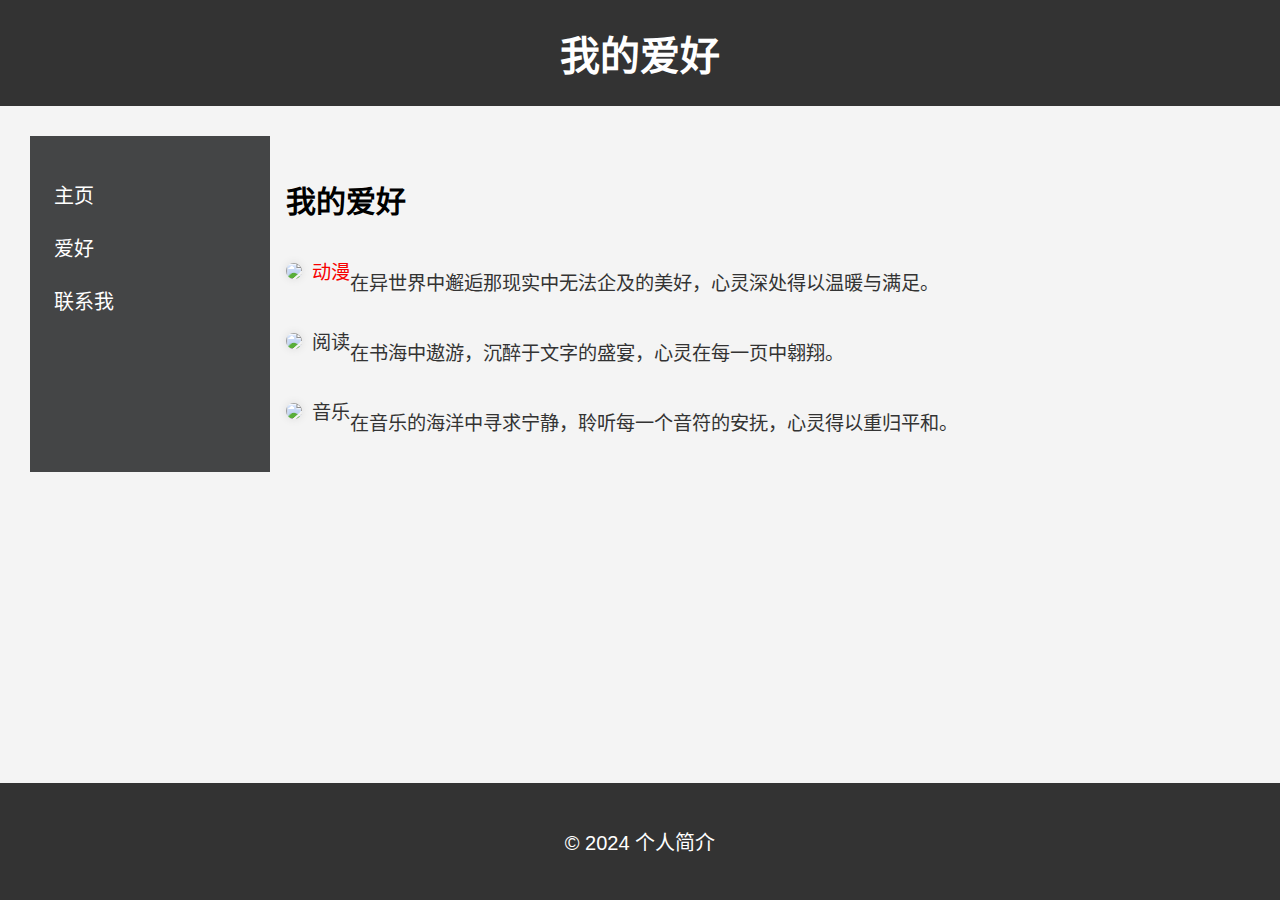
==== hobbies.html @ 4fb62782 "Add files via upload" ====
<!DOCTYPE html>
<html lang="zh-CN">
<head>
    <meta charset="UTF-8">
    <title>爱好</title>
    <link rel="stylesheet" href="css/hobbies.css">
</head>
<body>
    <header>
        <h1>我的爱好</h1>
    </header>
    <div class="container">
        <nav>
            <ul>
                <li><a href="index.html">主页</a></li>
                <li><a href="hobbies.html">爱好</a></li>
                <li><a href="contact.html">联系我</a></li>
            </ul>
        </nav>
        <main>
            <section>
                <h2>我的爱好</h2>
                <ul class="hobbies-list">
                    <li class="hobby-item">
                        <img src="../web/image/anime.jpg" >
                        <span><a href="anime.html">动漫</a></span>
                       <span><br> 在异世界中邂逅那现实中无法企及的美好，心灵深处得以温暖与满足。</span>
                    </li>
                    <li class="hobby-item">
                        <img src="../web/image/reading.jpg" >
                        <span>阅读</span>
                        <span><br> 在书海中遨游，沉醉于文字的盛宴，心灵在每一页中翱翔。</span>
                    </li>
                    <li class="hobby-item">
                        <img src="../web/image/music.jpg" >
                        <span>音乐</span>
                    <br><span><br> 在音乐的海洋中寻求宁静，聆听每一个音符的安抚，心灵得以重归平和。</span></br>
                    </li>
                </ul>
            </section>
        </main>
    </div>
    <footer>
        <p>&copy; 2024 个人简介</p>
    </footer>
</body>
</html>
---- css/hobbies.css ----
/* 通用样式 */
body {
    font-family: Arial, sans-serif;  /* 设置页面字体 */
    margin: 0;  /* 去除页面默认边距 */
    padding: 0;  /* 去除页面默认内边距 */
    background-color: #f4f4f4;  /* 设置页面背景色 */
    background-image: url('../image/background1.jpg');  /* 设置页面背景图片 */
    background-size: cover;  /* 让背景图片覆盖整个屏幕 */
    background-position: center;  /* 将背景图片居中 */
    background-repeat: no-repeat;  /* 禁止背景图片重复 */
    font-size: 20px; /* 设置基础字体大小 */
}

header {
    background-color: #333;  /* 设置页眉背景色 */
    color: #fff;  /* 设置页眉文字颜色 */
    padding: 1.5rem 0;  /* 设置页眉上下内边距 */
    text-align: center;  /* 使页眉文字居中 */
}

header h1 {
    margin: 0;  /* 去除页眉标题的默认外边距 */
}

.container {
    display: flex;  /* 使用flex布局 */
    padding: 30px;  /* 设置容器内边距 */
}

nav {
    width: 240px;  /* 设置边栏导航固定宽度 */
    background-color: rgb(68, 69, 70);  /* 设置边栏导航背景色 */
    padding: 1.5rem;  /* 设置边栏导航内边距 */
    box-sizing: border-box;  /* 设置边框盒模型为border-box */
}

nav ul {
    list-style-type: none;  /* 去除导航列表样式 */
    padding: 0;  /* 去除导航列表内边距 */
}

nav ul li {
    margin-bottom: 1.5rem;  /* 设置导航列表项之间的下外边距 */
}

nav ul li a {
    color: #ffffff;  /* 设置导航链接文字颜色 */
    text-decoration: none;  /* 去除导航链接下划线 */
}

main {
    flex: 1;
    padding: 1rem;
    box-sizing: border-box;
}

footer {
    background-color: #333;
    color: #fff;
    text-align: center;
    padding: 1.5rem 0;
    position: fixed;
    bottom: 0;
    width: 100%;
}

table {
    width: 100%;
    border-collapse: collapse;
    margin: 1rem 0;
}

table, th, td {
    border: 1px solid #ddd;
}

th, td {
    padding: 0.5rem;
    text-align: left;
}

form label {
    display: block;
    margin: 0.5rem 0 0.2rem;
}

form input, form textarea {
    width: 100%;
    padding: 0.5rem;
    margin-bottom: 1rem;
    border: 1px solid #ddd;
    border-radius: 4px;
}


form button {
    background-color: #333;  /* 设置表单按钮背景色 */
    color: #fff;  /* 设置表单按钮文字颜色 */
    border: none;  /* 去除表单按钮边框 */
    padding: 0.75rem 1.5rem;  /* 设置表单按钮内边距 */
    cursor: pointer;  /* 设置鼠标指针为手型 */
}

.image-section {
    display: flex;
    align-items: center;  /* 垂直居中 */
    margin-top: 60px;  /* 设置图片区域与上方内容的距离 */
    margin-left: 20px;
}

.image-container {
    flex: 0 0 auto;  /* 图片区域固定宽度 */
    margin-right: 30px;  /* 图片与文字之间的间距 */
}

.image-container img {
    max-width: 160px;  /* 图片最大宽度为容器宽度 */
    width: 100%;  /* 图片宽度占满容器 */
    height: auto;  /* 高度自适应 */
    border-radius: 8px;  /* 图片圆角 */
    box-shadow: 0 0 12px rgba(0, 0, 0, 0.2);  /* 图片阴影效果 */
}



@media (max-width: 768px) {
    .container {
        flex-direction: column;  /* 在小屏幕下改为垂直方向排列 */
    }

    .image-content,
    .image-container {
        margin-left: 0;  /* 在小屏幕下去除图片和文字之间的间距 */
        margin-right: 0;
    }

    nav {
        width: 80px;  /* 边栏导航宽度占据整个视口 */
        margin-bottom: 30px;  /* 设置导航在小屏幕下与主要内容区域的间距 */
    }

    footer {
        position: static;  /* 在小屏幕下取消固定定位 */
        width: 100%;  /* 宽度占据整个视口 */
        margin-top: 30px;  /* 设置页脚与主要内容区域的间距 */
    }
}

.hobbies-list {
    list-style-type: none;  /* 去除列表项的默认样式 */
    padding: 0;  /* 去除列表项的默认内边距 */
}

.hobby-item {
    display: flex;  /* 使用flex布局 */
    align-items: center;  /* 垂直居中 */
    margin-bottom: 20px;  /* 设置列表项之间的间距 */
}

.hobby-item img {
    max-width: 80px;  /* 图片最大宽度为100px */
    width: auto;  /* 图片宽度自动调整 */
    height: auto;  /* 图片高度自动调整 */
    margin-right: 10px;  /* 图片与文字之间的间距 */
    border-radius: 8px;  /* 图片圆角 */
    box-shadow: 0 0 10px rgba(0, 0, 0, 0.1);  /* 图片阴影效果 */
}

.hobby-item span {
    font-size: 1.2rem;  /* 设置文字大小 */
    color: #333;  /* 设置文字颜色 */
}

.hobby-item span a {
    color: #f70000;  /* 设置链接文字颜色 */
    text-decoration: none;  /* 去除链接下划线 */
}

.hobby-item span a:hover {
    text-decoration: underline;  /* 鼠标悬停时显示下划线 */
}
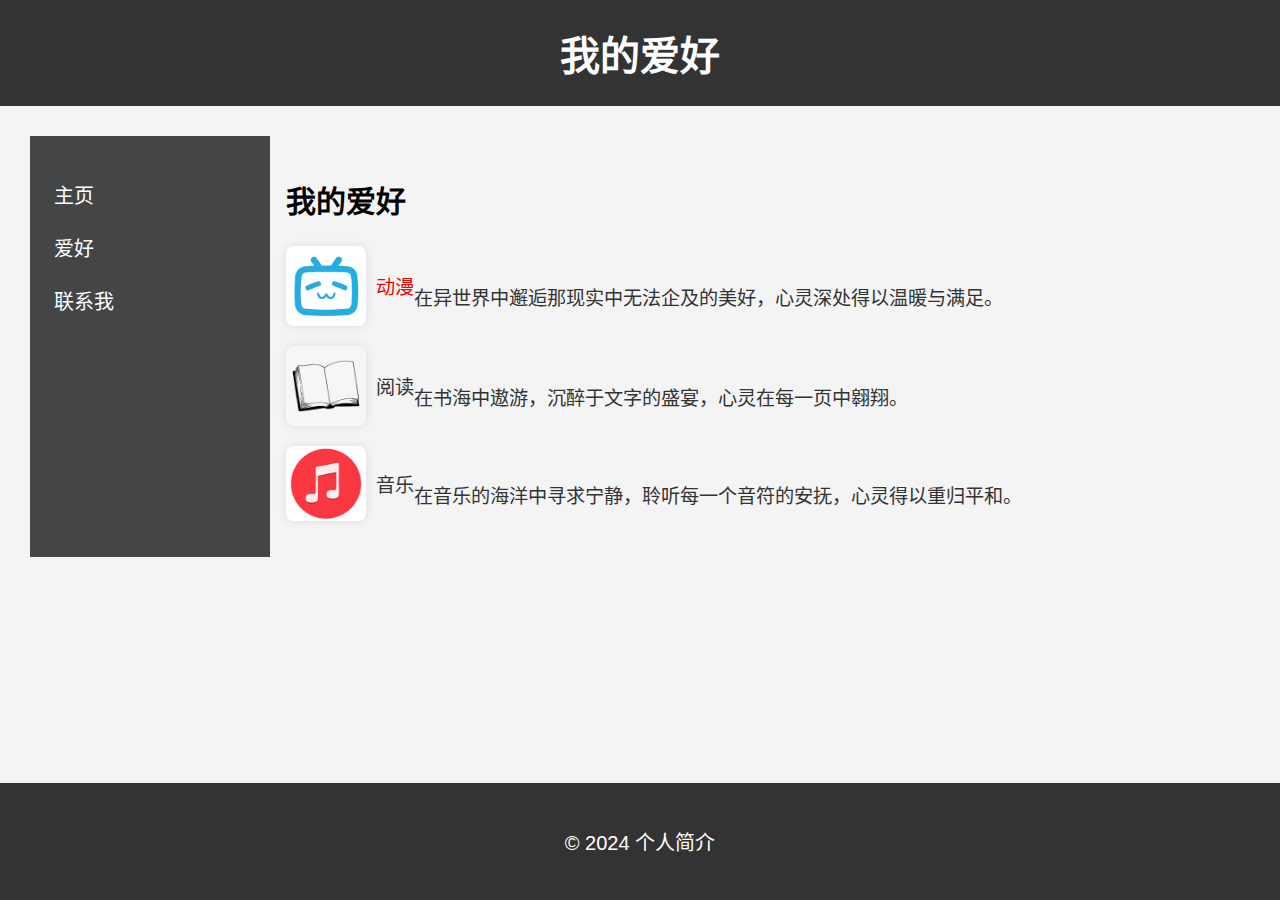
==== commit 1c612295: "Update hobbies.html" ====
--- a/hobbies.html
+++ b/hobbies.html
@@ -22,17 +22,17 @@
                 <h2>我的爱好</h2>
                 <ul class="hobbies-list">
                     <li class="hobby-item">
-                        <img src="../web/image/anime.jpg" >
+                        <img src="../image/anime.jpg" >
                         <span><a href="anime.html">动漫</a></span>
                        <span><br> 在异世界中邂逅那现实中无法企及的美好，心灵深处得以温暖与满足。</span>
                     </li>
                     <li class="hobby-item">
-                        <img src="../web/image/reading.jpg" >
+                        <img src="../image/reading.jpg" >
                         <span>阅读</span>
                         <span><br> 在书海中遨游，沉醉于文字的盛宴，心灵在每一页中翱翔。</span>
                     </li>
                     <li class="hobby-item">
-                        <img src="../web/image/music.jpg" >
+                        <img src="../image/music.jpg" >
                         <span>音乐</span>
                     <br><span><br> 在音乐的海洋中寻求宁静，聆听每一个音符的安抚，心灵得以重归平和。</span></br>
                     </li>
